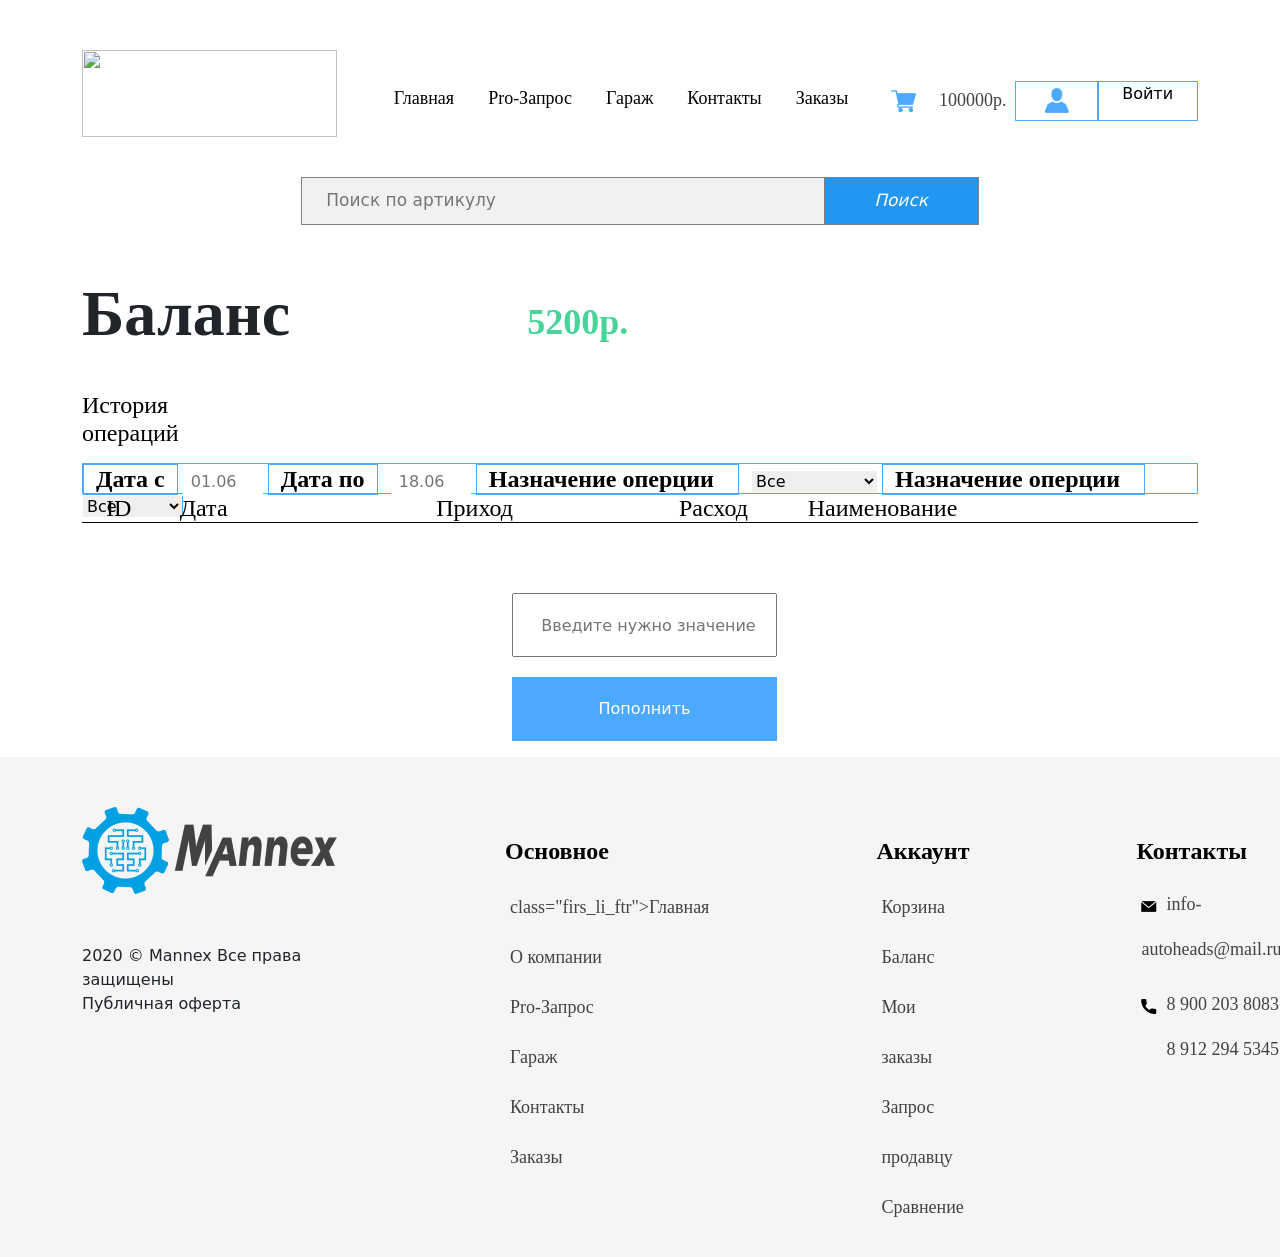
==== html/balance.html @ ed773b3f "mannex" ====
<!DOCTYPE html>
<html lang="en">
<head>
    <meta charset="UTF-8">
    <meta http-equiv="X-UA-Compatible" content="IE=edge">
    <meta name="viewport" content="width=device-width, initial-scale=1.0">
    <link href="https://cdn.jsdelivr.net/npm/bootstrap@5.2.2/dist/css/bootstrap.min.css" rel="stylesheet" integrity="sha384-Zenh87qX5JnK2Jl0vWa8Ck2rdkQ2Bzep5IDxbcnCeuOxjzrPF/et3URy9Bv1WTRi" crossorigin="anonymous">
    <link href="https://fonts.googleapis.com/icon?family=Material+Icons" rel="stylesheet">
    <link rel="stylesheet" href="../Css/homepage.css">
    <title>Mannex</title>
</head>
<body>
    <header class="head_menu">
        <section class="container">
            <div class="menu">
                <div class="logo">
                    <img src="./img/Лого.png" alt="">
                </div>
                <div class="items">
                    <ul>
                        <a class="item_menu" href="../html/index.html"><li>Главная</li></a>
                        <a class="item_menu" href=""><li>Pro-Запрос</li></a>
                        <a class="item_menu" href="../html/garage.button.html"><li>Гараж</li></a>
                        <a class="item_menu" href="../html/contact.html"> <li>Контакты </li></a>
                        <a class="item_menu" href="../html/empaty_basket.html"><li>Заказы</li></a>                     
                    </ul>
                </div>
                <div class="buy_btn">
                    <div class="mny">
                   <a class="magazin" href=""><img class="user_img2" src="../img/Корзина.png" alt=""></a> 
                   <a href="../html/balance.html" class="balance"><span class="monney">100000p.</span></a> 
                </div>
                    <span>&ensp;</span>
                    <div class="sing_user">
                      <a class="user" href="../html/myinfo.html"><img class="user_img" src="../img/user 1.png" alt=""></a>
                      <a class="sing" href=""><p>Войти</p></a>
                    </div>
                </div>
            </div>
            <div class="search_input">
               <form class="example" action="/action_page.php">
                   <input type="text" placeholder="&ensp; Поиск по артикулу" name="search">
                   <button type="submit"><i>Поиск</i></button>
               </form>
            </div>
        </section> 
    </header> 
    <div class="margin_head">
    <main class="container">
        <div class="head_main_balance">
            <h1 class="head_h1">Баланс</h1>
            <p class="head_p_balance"><span>5200р.</span></p>
        </div>
        <p class="history">История операций</p>
        <div class="main_p_balance">
            <label class="balance_item_bold" for="membership">&ensp;Дата с&ensp;</label>

            <input class="balance-item_input" type="text" placeholder="&ensp;01.06 " name="type">
            <label class="balance_item_bold" for="membership">&ensp;Дата по&ensp;</label>&ensp;
            <input class="balance-item_input" type="text" placeholder="&ensp;18.06 " name="type">
            <label class="balance_item_bold" for="membership">&ensp;Назначение оперции&ensp;&ensp;</label>&ensp;
            <select class="balance_item"  name="membership" id="balance_select">
                <option class="balance_item" value="" selected>Все</option> </select>
                <label class="balance_item_bold" for="membership">&ensp;Назначение оперции&ensp;&ensp;</label>&ensp;
                <select class="balance_item_smoll" name="membership" id="balance_select">
                    <option class="balance_item_smoll" value="" selected>Все</option> </select>
        </div>
        <div class="tabel">
            <table>
            <tr class="balance_tr">
                <th class="balance_th_bold one_t">&ensp;&ensp;ID</th>
                <th class="balance_th two_t">&ensp;Дата</th>
                <th class="balance_th_bold three_t"></th>
                <th class="balance_th four_t"></th>
                <th class="balance_th_bold five_t">&ensp;Приход</th>
                <th class="balance_th six_t">&ensp;Расход</th>
                <th class="balance_th_bold seven_t">&ensp;Наименование</th>
                <th class="balance_th eight_t"></th> 
                <th class="balance_th_smoll"></th>
                <th class="last_empty"></th>
            </tr></table>
        </div>
    </main></div>
    <div class="main_p_info">
        <input class="balance-plus " type="text" placeholder="&ensp;Введите нужно значение" name="type">
        <p><a class="balance_btn" href="../html/change_info.html">Пополнить</a></p>
        </div>
    <footer>
        <section class="container ftr_container">
            <div class="spec">
            <div class="one_main">
                <img src="../img/Лого.png" alt="" class="logo_footer">
                <p class="logo_p">2020 © Mannex Все права защищены <br>
                                  
                    Публичная оферта</p>
            </div>
            <div class="footer_first_nav">
                <p class="first_menu_p">Основное</p>
                <ul>
                    <a class="first_a_ftr" href="../html/index.html"><li>class="firs_li_ftr">Главная</li></a>
                    <a class="first_a_ftr"  href=""><li class="firs_li_ftr">О компании</li></a>
                    <a class="first_a_ftr"  href=""><li class="firs_li_ftr">Pro-Запрос</li></a>
                    <a class="first_a_ftr"  href="../html/garage.button.html"><li class="firs_li_ftr">Гараж</li></a>
                    <a class="first_a_ftr"  href="../html/contact.html"><li class="firs_li_ftr">Контакты</li></a>   
                    <a class="first_a_ftr"  href="../html/empaty_basket.html"><li class="firs_li_ftr">Заказы</li></a>        
                </ul>
            </div>
            <div class="footer_first_nav">
                <p class="first_menu_p">Аккаунт</p>
                <ul>
                    <a class="first_a_ftr" href="../html/empaty_basket.html"><li class="firs_li_ftr">Корзина</li></a>
                    <a class="first_a_ftr"  href="../html/balance.html"><li class="firs_li_ftr">Баланс</li></a>
                    <a class="first_a_ftr"  href="../html/empaty_basket.html"><li class="firs_li_ftr">Мои заказы</li></a>
                    <a class="first_a_ftr"  href=""><li class="firs_li_ftr">Запрос продавцу </li></a> 
                    <a class="first_a_ftr"  href=""><li class="firs_li_ftr">Сравнение</li></a>        
                </ul>
            </div>
            <div class="contact">
                <p class="contact_p">Контакты</p>
                <div class="ooo">
               <a href="mail_a" class="mail_a"> <img class="mail" src="../img/mail 1.png" alt="">&ensp;info-autoheads@mail.ru</a>
                <a href="" class="phone_a"><img src="../img/Vector (1).png" alt="" class="phone">&ensp;8 900 203 8083<br><span class="sec">8 912 294 5345</span></a> 
                   
          </div> </div> </div>
        </section>
    </footer>
    <script>
        let sing=document.querySelector('.sing');
        sing.innerText=JSON.parse(localStorage.getItem('user')) ? JSON.parse(localStorage.getItem('user')).firstName :  'Войти'
  </script>
</body>
</html>
---- Css/homepage.css ----
* {
  margin: 0;
  padding: 0;
}

.head_menu {
  margin-top: 50px;
  display: flex;
  justify-content: space-between;
  align-items: center;
}

.menu {
  display: flex;
  justify-content: space-between;
  flex-direction: row;
}

.logo img {
  width: 255px;
  height: 87px;
}

.monney {
  font-family: Gilroy;
  font-size: 18px;
  font-weight: 400;
  line-height: 21px;
  letter-spacing: 0em;
  text-align: left;
}

.items ul {
  display: flex;
  flex-direction: row;
  font-family: Gilroy;
  font-size: 18px;
  font-weight: 400;
  letter-spacing: 0em;
  text-align: left;
  list-style: none;
  margin-top: 25px;
}

.item_menu {
  text-decoration: none;
  color: #000;
  padding: 9.5px 17px;
}

.item_menu:hover {
  text-decoration: none;
  color: #fff;
  background: #4ba9ff;
  padding: 9.5px 17px;
}

.sing_user {
  width: 183.4px;
  height: 40px;
  display: flex;
  flex-direction: row;
}

.buy_btn {
  display: flex;
  flex-direction: row;
  justify-content: center;
  align-items: center;
  text-align: center;
  margin-top: 15px;
}

.user_img {
  width: 25px;
  height: 25px;
  margin-top: 6px;
}

.user {
  width: 83px;
  height: 23px;
  border: 1px solid #4ba9ff;
  background-color: none;
  cursor: pointer;
  padding-bottom: 38px;
}

.magazin {
  border: 1px solid #fff;
  margin-top: 8px;
  padding: 10px 17px;
}

.magazin:hover {
  border: 1px solid #fff;
  margin-top: 8px;
  background-color: lightgray;
  padding: 10px 17px;
}

.user:hover {
  border: 1px solid #4ba9ff;
  background-color: lightgray;
  cursor: pointer;
  padding-bottom: 38px;
}

.sing {
  text-align: center;
  align-items: center;
  color: #000;
  text-decoration: none;
  border: 1px solid #4ba9ff;
  padding-bottom: 38px;
  height: 40px;
  width: 100px;
}

.sing:hover {
  text-decoration: none;
  color: #fff;
  background-color: #4ba9ff;
  border: 1px solid #4ba9ff;
  padding-bottom: 38px;
}

.sing p {
  margin-top: 6px;
}

.search_input {
  display: flex;
  justify-content: center;
  align-items: center;
  margin-top: 40px;
}

form.example input[type="text"] {
  padding: 10px;
  font-size: 17px;
  border: 1px solid grey;
  float: left;
  width: 523.19px;
  background: #f1f1f1;
}

form.example button {
  float: left;
  width: 153.93px;
  padding: 10px;
  background: #2196f3;
  color: white;
  font-size: 17px;
  border: 1px solid grey;
  border-left: none;
  cursor: pointer;
}

form.example button:hover {
  background: #0b7dda;
}

form.example::after {
  content: "";
  clear: both;
  display: table;
}

.element {
  position: absolute;
  width: 187.52px;
  height: 187.52px;
  left: -25px;
  top: 100px;
  object-fit: cover;
}

.first_main {
  display: flex;
  justify-content: space-between;
  flex-direction: row;
  margin-top: 20px;
}

.slider {
  width: 595.5px;
}

.slide-buttons {
  display: flex;
  gap: 10px;
  align-items: center;
  
}

.count-of-slider{
  margin-left: 50%;
}

.prevslide {
  width: 50px;
  height: 50px;
  background-color: white;
  color: black;
  border: 2px solid #555555;
}

.prevslide:hover {
  width: 50px;
  height: 50px;
  background-color: #4ba9ff;
  color: white;
}

.nextslide {
  width: 50px;
  height: 50px;
  background-color: white;
  color: black;
  border: 2px solid #555555;
}

.nextslide:hover {
  width: 50px;
  height: 50px;
  background-color: #4ba9ff;
  color: white;
}

.activ_item {
  font-family: "Montserrat";
  font-style: normal;
  font-weight: 600;
  font-size: 64px;
  line-height: 78px;
  color: #4ba9ff;
}

.slider_items_length {
  font-family: "Montserrat";
  font-size: 48px;
  font-weight: 400;
  line-height: 59px;
}

.first_main h1 {
  font-family: "Gilroy";
  font-size: 60px;
  font-weight: 900;
  line-height: 97px;
  margin-top: 80px;
}

.h80px {
  font-size: 70px;
  font-weight: 700;
}

.blue_word {
  color: #4ba9ff;
}

.catalogue_item_1 {
  display: flex;
  flex-direction: row;
  margin-top: 200px;
}

.catalogue_item_1 a {
  text-decoration: none;
}

.catalogue_item_1_a {
  text-align: center;
  background: linear-gradient(180deg, #ff5454 0%, #cd4848 100%);
  box-shadow: 0px 20px 50px rgba(255, 129, 129, 0.3);
  width: 420px;
  height: 100px;
  cursor: pointer;
}

.catalogue_item_1_a:hover {
  text-align: center;
  background: green;
  box-shadow: 0px 20px 50px rgba(255, 129, 129, 0.3);
  width: 420px;
  height: 100px;
  cursor: pointer;
}

.catalogue_item_1_a p {
  font-family: "Gilroy";
  font-style: normal;
  font-weight: 700;
  font-size: 24px;
  line-height: 29px;
  color: #fff;
  margin-top: 35px;
}

.catalogue_item_1_a_2 {
  color: #000;
  font-family: "Montserrat";
  font-style: normal;
  font-weight: 300;
  font-size: 24px;
  line-height: 29px;
  margin-left: 30px;
}

.catalogue_item_1_a_2 p {
  margin-top: 40px;
}

.catalogue_item_1_a_2:hover {
  color: green;
}

.catalogue_2 {
  display: flex;
  flex-direction: row;
  gap: 15px;
  margin-top: 72.36px;
}

.catalogue_item_2 {
  width: 470px;
  height: 120.64px;
  background: #4ba9ff;
  text-decoration: none;
  box-shadow: 0px -10px 20px rgba(75, 169, 255, 0.35);
}

.catalogue_item_2 p {
  font-family: "Montserrat";
  font-style: normal;
  font-weight: 600;
  font-size: 30px;
  line-height: 37px;
  color: #ffffff;
  display: flex;
  justify-content: center;
  text-align: center;
  margin-top: 40px;
}

.catalogue_item_2:hover {
  width: 470px;
  height: 120.64px;
  background: green;
  color: #fff;
  text-decoration: none;
  box-shadow: 0px -10px 20px rgba(75, 169, 255, 0.35);
}

.catalogue_item {
  flex-direction: column;
}

.info_1_h1 {
  font-family: "Gilroy";
  font-style: normal;
  font-weight: 700;
  font-size: 64px;
  line-height: 77px;
  color: #434242;
}

.hidden_text h1 {
  position: absolute;
  width: 1151.2px;
  height: 241.89px;
  left: 110px;
  top: 1150px;
  font-family: "Gilroy";
  font-style: normal;
  font-weight: 700;
  font-size: 190px;
  line-height: 242px;
  cursor: default;
  color: rgba(67, 66, 66, 0.1);
}

.info_1 {
  margin-top: 120px;
  margin-left: 110px;
}

.info_1_p {
  margin-top: 30px;
  width: 800px;
  height: 377.83px;
  font-family: "Gilroy";
  font-style: normal;
  font-weight: 500;
  font-size: 18px;
  line-height: 28px;
  flex-direction: column;
}

.photo_info_1 img {
  width: 756.72px;
  height: 493.25px;
  margin-top: 25px;
}

.just {
  display: flex;
  flex-direction: row;
}

.read_more {
  box-sizing: border-box;
  position: absolute;
  width: 470px;
  height: 99.96px;
  left: 105px;
  top: 1750px;
  border: 1px solid rgba(0, 0, 0, 0.3);
}

.read_more_a {
  width: 470px;
  height: 99.96px;
  text-decoration: none;
  color: #000;
  display: flex;
  justify-content: center;
  align-items: center;
  text-align: center;
  padding-top: 10px;
}

.read_more_a:hover {
  width: 470px;
  height: 99.96px;
  text-decoration: none;
  color: #fff;
  background-color: green;
  display: flex;
  justify-content: center;
  align-items: center;
  text-align: center;
  padding-top: 10px;
}

.hidden_text_two h1 {
  position: absolute;
  width: 1151.2px;
  height: 242px;
  left: 110px;
  top: 1818px;
  font-family: "Gilroy";
  font-style: normal;
  font-weight: 700;
  font-size: 200px;
  line-height: 242px;
  margin-top: 50px;
  cursor: default;
  color: rgba(67, 66, 66, 0.1);
}

.info_2_h1 {
  font-family: "Gilroy";
  font-style: normal;
  font-weight: 700;
  font-size: 64px;
  line-height: 77px;
  color: #434242;
  margin-top: 120px;
}

.menu.item_two {
  font-family: "Gilroy";
  display: flex;
  flex-direction: row;
  font-style: normal;
  font-weight: 400;
  font-size: 18px;
  line-height: 21px;
  color: #ffffff;
}

.item_two {
  display: flex;
  justify-content: center;
  flex-direction: row;
  font-family: Gilroy;
  font-size: 18px;
  font-weight: 400;
  letter-spacing: 0em;
  list-style: none;
  margin-top: 25px;
}

.item_two_a {
  display: flex;
  flex-direction: row;
  list-style: none;
  text-decoration: none;
  color: #000;
  padding: 9.5px 17px;
}

.item_two_a:hover {
  text-decoration: none;
  color: #fff;
  background: #4ba9ff;
  padding: 9.5px 17px;
}

.grid_container {
  display: grid;
  grid-template-columns: repeat(auto-fill, minmax(200px, 325px));
  gap: 20px;
  margin-top: 50px;
}

.items_grid {
  display: flex;
  flex-direction: column;
  justify-content: center;
  background: #ffffff;
  border: 1px solid #a6a6a6;
  margin-left: 20px;
}

.grid_menu {
  margin-bottom: -70px;
  height: 600px;
  width: 345px;
  border: none;
  background: #ffffff;
  box-shadow: 0px 10px 25px rgba(119, 119, 119, 0.2);
}

.grid_left {
  margin-left: 365px;
}

.grid_img {
  align-self: center;
  width: 80%;
  height: auto;
}

.grid_h3 {
  font-family: "Gilroy";
  font-style: normal;
  font-weight: 700;
  font-size: 36px;
  line-height: 44px;
  margin-left: 20px;
  color: #000000;
}

.grid_p {
  font-family: "Gilroy";
  font-style: normal;
  font-weight: 400;
  font-size: 18px;
  line-height: 21px;
  margin-left: 20px;
  color: #000000;
}

.item_info {
  display: flex;
  flex-direction: row;
  object-fit: cover;
  justify-content: space-around;
  margin-top: 50px;
}

.price {
  height: 25px;
  width: 80px;
  color: #fff;
  text-align: center;
  background: #4ba9ff;
}

.teller {
  height: 25px;
  width: 80px;
  left: 150.41650390625px;
  top: 420.511962890625px;
  border-radius: 0px;
}

.buy {
  height: 25.57832145690918px;
  width: 24.16673469543457px;
  left: 0px;
  top: 1.513671875px;
  border-radius: 0px;
}

.first_choose_p {
  font-family: "Gilroy";
  font-style: normal;
  font-weight: 600;
  font-size: 24px;
  line-height: 29px;
  color: #434242;
  margin-top: 20px;
}

.first_choose_li {
  width: 265.31px;
  height: 50px;
  background: #ffffff;
  list-style: none;
  text-decoration: none;
  border: 1px solid rgba(67, 66, 66, 0.2);
}

.first_choose {
  font-family: "Gilroy";
  font-style: normal;
  font-weight: 400;
  font-size: 18px;
  line-height: 21px;
  color: #434242;
  text-decoration: none;
}

.first_choose:hover {
  font-family: "Gilroy";
  font-style: normal;
  font-weight: 400;
  font-size: 18px;
  line-height: 21px;
  text-decoration: none;
  color: #434242;
}

.btn_choose {
  justify-content: center;
  text-align: center;
  align-items: center;
  width: 265px;
  height: 63.83px;
  left: 280px;
  top: 2666.54px;
  margin: 40px 32px;
  background: #4ba9ff;
  padding-top: 20px;
}

.btn_choose_a {
  font-family: "Gilroy";
  font-style: normal;
  font-weight: 700;
  font-size: 20px;
  line-height: 24px;
  text-decoration: none;
  color: #ffffff;
}

.btn_choose_a:hover {
  font-family: "Gilroy";
  font-style: normal;
  font-weight: 700;
  font-size: 20px;
  line-height: 24px;
  text-decoration: none;
  color: #000;
}

#membership {
  margin-left: 30px;
  width: 265.31px;
  height: 50px;
  border: 1px solid rgba(67, 66, 66, 0.2);
  appearance: none;
  background: transparent;
  background: url(../img/Vector.png);
  background-position-x: 80%;
  background-position-y: 20px;
  background-repeat: no-repeat;
  background-size: 20px;
  padding-left: 30px;
}

.name {
  margin: 20px 30px;
  font-family: "Gilroy";
  font-style: normal;
  font-weight: 600;
  font-size: 24px;
  line-height: 29px;
  color: #434242;
}

footer {
  height: 500px;
  background: #f5f5f5;
}

.ftr_container {
  display: flex;
  flex-direction: row;
}

.ooo {
  display: flex;
  flex-direction: column;
  justify-content: center;
  gap: 10px;
}

.spec {
  display: flex;
  flex-direction: row;
  justify-content: space-between;
  margin-top: 50px;
  gap: 140px;
}

.first_menu_p {
  font-family: "Gilroy";
  font-style: normal;
  font-weight: 600;
  font-size: 24px;
  line-height: 29px;
  color: #000000;
  margin-top: 30px;
  margin-left: 27px;
}

.first_a_ftr {
  display: flex;
  list-style: none;
  text-decoration: none;
  font-family: "Gilroy";
  font-style: normal;
  line-height: 50px;
  font-weight: 400;
  font-size: 18px;
  color: #434242;
}

.contact_p {
  font-family: "Gilroy";
  font-style: normal;
  font-weight: 600;
  font-size: 24px;
  line-height: 29px;
  color: #000000;
  margin-top: 30px;
  margin-left: 27px;
}

.phone_a {
  text-decoration: none;
  font-family: "Gilroy";
  font-style: normal;
  font-weight: 400;
  font-size: 18px;
  line-height: 21px;
  text-decoration: none;
  list-style: none;
  line-height: 45px;
  margin-left: 32px;
  color: #434242;
}

.phone_a:hover {
  font-family: "Gilroy";
  font-style: normal;
  font-weight: 400;
  font-size: 18px;
  line-height: 21px;
  text-decoration: none;
  list-style: none;
  line-height: 45px;
  color: #2196f3;
}

.mail_a {
  font-family: "Gilroy";
  font-style: normal;
  font-weight: 400;
  font-size: 18px;
  line-height: 21px;
  text-decoration: none;
  list-style: none;
  line-height: 45px;
  margin-left: 32px;
  color: #434242;
}

.mail_a:hover {
  font-family: "Gilroy";
  font-style: normal;
  font-weight: 400;
  font-size: 18px;
  line-height: 21px;
  text-decoration: none;
  list-style: none;
  line-height: 45px;
  color: #2196f3;
}

.logo_p {
  margin-top: 50px;
}

.sec {
  margin-left: 25px;
}

/*  Контакты */

.margin_head {
  margin: 50px 0;
}

.head_h1 {
  font-family: Gilroy;
  font-size: 64px;
  font-weight: 700;
  line-height: 77px;
  letter-spacing: 0em;
  text-align: left;
}

.main_p {
  display: contents;
  justify-content: center;
  align-items: center;
  font-family: Gilroy;
  font-size: 24px;
  font-weight: 500;
  line-height: 28px;
  text-align: left;
}

.tel_contact {
  font-family: Gilroy;
  font-size: 18px;
  font-weight: 400;
  line-height: 21px;
  letter-spacing: 0em;
  text-align: left;
  text-decoration: none;
  color: #000;
}

.tel_contact:hover {
  font-family: Gilroy;
  font-size: 18px;
  font-weight: 400;
  line-height: 21px;
  letter-spacing: 0em;
  text-align: left;
  text-decoration: none;
  color: #4ba9ff;
}

.main_p p {
  margin: 100px 0px 100px 350px;
}
/* end of Контакты*/

/* Гараж */

.head_h1_garage_1 {
  font-family: "Gilroy";
  font-style: normal;
  font-weight: 700;
  font-size: 64px;
  line-height: 77px;
  color: #434242;
  padding-bottom: 100px;
}

.build_car {
  text-decoration: none;
  padding: 35.5px 72px;
  background: linear-gradient(180deg, #ff5454 0%, #cd4848 100%);
  box-shadow: 0px 20px 50px rgba(255, 129, 129, 0.3);
  color: #fff;
  margin-left: 100px;
}

.build_car:hover {
  padding: 35.5px 72px;
  background: green;
  color: #fff;
}

.lambo_icon {
  position: absolute;
  width: 195.6px;
  height: 115px;
  left: 455px;
  top: 523.27px;
}

.lambo {
  margin-bottom: 200px;
}

.head_h1_garage_ {
  font-family: "Gilroy";
  font-style: normal;
  font-weight: 700;
  font-size: 64px;
  line-height: 77px;
  color: #434242;
  padding-bottom: 50px;
}

.head_p_garage {
  font-family: "Gilroy";
  font-style: normal;
  font-weight: 500;
  font-size: 24px;
  line-height: 28px;
  color: #000000;
}

.input_garage {
  gap: 30px;
  box-sizing: border-box;
  width: 429px;
  height: 100px;
  border: 1px solid rgba(67, 66, 66, 0.5);
}

.two_select {
  margin-left: 237px;
  padding-bottom: 20px;
}

.input_garage_lang {
  box-sizing: border-box;
  width: 1295px;
  height: 100px;
  border: 1px solid rgba(67, 66, 66, 0.5);
}

.garage_table {
  padding-bottom: 20px;
}

#mark {
  width: 429px;
  height: 100px;
  border: 1px solid rgba(67, 66, 66, 0.5);
  appearance: none;
  background: transparent;
  background: url(../img/Vector.png);
  background-position-x: 90%;
  background-position-y: 45px;
  background-repeat: no-repeat;
  background-size: 20px;
  padding-left: 30px;
}

.btn_photo {
  display: flex;
  align-items: center;
  text-align: center;
  margin: 50px 490px;
}

.btn_photo_ {
  display: flex;
  text-align: center;
  align-items: center;
  text-decoration: none;
  width: 300px;
  height: 50px;
  background: #a6a6a6;
  color: #fff;
  padding-left: 20px;
}

.btn_photo_:hover {
  display: flex;
  text-align: center;
  align-items: center;
  text-decoration: none;
  width: 300px;
  height: 50px;
  background: green;
  color: #fff;
  padding-left: 20px;
}

.pic {
  margin-top: -15px;
  margin-left: -50px;
  padding: 10px;
  color: #000;
}

.add_btn {
  width: 265px;
  height: 63.83px;
  margin: 50px 520px;
  padding: 20.5px 86.5px;
  text-decoration: none;
  background: #4ba9ff;
  color: #fff;
}

.add_btn:hover {
  width: 265px;
  height: 63.83px;
  padding: 20.5px 86.5px;
  text-decoration: none;
  background: green;
  color: #fff;
}

.submit {
  width: 265px;
  height: 63.83px;
  margin: 5% 34%;
  padding: 20.5px;
  text-decoration: none;
  background: #4ba9ff;
  color: #fff;
  border: none;
}

.submit:hover {
  width: 265px;
  height: 63.83px;
  text-align: center;
  padding: 20.5px;
  text-decoration: none;
  background: green;
  color: #fff;
  border: none;
}

.worning {
  width: 500px;
  margin: 50px 400px;
  text-align: center;
}

.worning_p {
  font-family: "Gilroy";
  font-style: normal;
  font-weight: 400;
  font-size: 15px;
  line-height: 17px;
  color: #000000;
}

.worning_p_2 {
  font-family: "Gilroy";
  font-style: normal;
  text-align: center;
  font-weight: 400;
  font-size: 15px;
  line-height: 17px;
  color: #000000;
}

.red {
  color: #ff8181;
}

.items-garage-img {
  display: flex;
  align-items: center;
  justify-content: center;
}

h3 {
  display: flex;
  justify-content: flex-start;
  text-align: start;
  font-family: "Gilroy";
  font-style: normal;
  font-weight: 700;
  font-size: 36px;
  color: #000000;
}

.items-garage-p {
  display: flex;
  align-items: center;
  justify-content: center;
  font-family: "Gilroy";
  font-style: normal;
  font-weight: 400;
  font-size: 18px;
  color: #000000;
}

.grid-container-garage {
  height: 700px;
  display: grid;
  grid-template-columns: repeat(4, 325px);
  grid-row: repeat(2, 520px);
  gap: 10px;
  justify-content: space-evenly;
}

.items-garage {
  display: grid;
  justify-content: center;
  border: 1px solid #a6a6a6;
  background-color: white;
}

.lambo_icon-2 {
  position: absolute;
  width: 195.6px;
  height: 115px;
  left: 455px;
  top: 1230.27px;
}

.lambo-2 {
  margin-bottom: 200px;
}

.btn_info_a {
  width: 265px;
  height: 64px;
  padding: 25px 64px;
  color: #fff;
  text-decoration: none;
  background: #4ba9ff;
}

.btn_info_a:hover {
  width: 265px;
  height: 64px;
  padding: 25px 64px;
  color: #fff;
  text-decoration: none;
  background: green;
}

.sad_icon {
  font-family: "Gilroy";
  font-style: normal;
  font-weight: 400;
  font-size: 24px;
  line-height: 28px;
  text-align: center;
  color: rgba(75, 169, 255, 0.5);
}

.sad_img {
  padding-bottom: 50px;
}

.main_p_info {
  margin-top: 70px;
}

.info_ {
  width: 675px;
  display: flex;
  flex-direction: row;
  justify-content: space-between;
  gap: 30px;
  align-items: center;
  margin-left: 20%;
}

.info_p_1 {
  font-family: "Gilroy";
  font-style: normal;
  font-weight: 600;
  font-size: 24px;
  line-height: 29px;
  color: #000000;
}

.info_p_ {
  font-family: "Gilroy";
  font-style: normal;
  font-weight: 600;
  font-size: 24px;
  line-height: 29px;
  color: #000000;
}

.info_btn {
  display: flex;
  justify-content: center;
  align-items: center;
  text-align: center;
  width: 265px;
  height: 64px;
  padding: 25px 64px;
  margin: 10% 40%;
  color: #fff;
  text-decoration: none;
  background: #4ba9ff;
}

.info_btn:hover {
  width: 265px;
  height: 64px;
  padding: 25px 64px;
  color: #fff;
  text-decoration: none;
  background: green;
}

.main_p_info_change {
  width: 872px;
  height: 64px;
  margin: 10% 20%;
}

.info_input_changes {
  width: 265px;
  height: 63.83px;
  margin: 9px;
}

.info_btn_change {
  display: flex;
  justify-content: center;
  align-items: center;
  text-align: center;
  width: 265px;
  height: 64px;
  margin-left: 34%;
  margin-top: 20px;
  padding: 25px 64px;
  color: #fff;
  text-decoration: none;
  background: #4ba9ff;
}

.info_btn_change:hover {
  width: 265px;
  height: 64px;
  padding: 25px 64px;
  color: #fff;
  text-decoration: none;
  background: green;
}

.worning_change {
  display: flex;
  justify-content: center;
  align-items: center;
  text-align: center;
  margin-left: 120px;
  margin-top: 20px;
}

.p-sing {
  font-family: Gilroy;
  font-size: 18px;
  font-weight: 400;
  line-height: 21px;
  letter-spacing: 0em;
  text-align: left;
}

.main_p_info_change_sing {
  display: flex;
  flex-direction: column;
  justify-content: center;
  align-items: center;
  text-align: center;
}

.info_input_sing {
  display: flex;
  justify-content: center;
  align-items: center;
  flex-direction: column;
}

.info_input_changes_sing {
  width: 265px;
  height: 63.83px;
  border: 1px solid rgba(67, 66, 66, 0.5);
  margin-left: 85px;
}

.main_p_info_change_sing {
  display: flex;
}

.info_btn_change_sing {
  display: flex;
  justify-content: center;
  align-items: center;
  text-align: center;
  width: 265px;
  height: 64px;
  padding: 25px 64px;
  margin-left: 85px;
  color: #fff;
  text-decoration: none;
  background: #4ba9ff;
}

.info_btn_change_sing:hover {
  width: 265px;
  height: 64px;
  padding: 25px 64px;
  color: #fff;
  text-decoration: none;
  background: green;
}

.worning_change_sing {
  font-family: Gilroy;
  font-size: 15px;
  font-weight: 400;
  line-height: 17px;
  letter-spacing: 0em;
  text-align: center;
  margin-left: 75px;
  padding-bottom: 50px;
}

.span_green_a {
  text-decoration: none;
  color: #48d339;
}

.span_green_a:hover {
  text-decoration: none;
  color: #4ba9ff;
}

.balance {
  text-decoration: none;
  color: #434242;
}

.balance:hover {
  text-decoration: none;
  color: #4ba9ff;
}

.head_main_balance {
  width: 546.24px;
  height: 76.97px;
  display: flex;
  flex-direction: row;
  justify-content: space-between;
}

.head_p_balance {
  font-family: "Gilroy";
  font-style: normal;
  font-weight: 700;
  font-size: 36px;
  line-height: 44px;
  color: #48d399;
  margin-top: 25px;
}

.history {
  width: 100px;
  width: 50px;
  font-family: "Gilroy";
  font-style: normal;
  font-weight: 500;
  font-size: 24px;
  line-height: 28px;
  margin-top: 40px;
  color: #000000;
}

.main_p_balance {
  height: 31px;
  box-sizing: border-box;
  border: 1px solid #4ba9ff;
}

.balance_item_bold {
  font-family: Gilroy;
  font-style: normal;
  font-weight: 600;
  font-size: 24px;
  line-height: 29px;
  color: #000000;
  border: 1px solid #4ba9ff;
}

.balance-item_input {
  border: none;
  width: 80px;
}

.balance_item {
  width: 125px;
  border: none;
}

.balance_item_smoll {
  width: 100px;
  border: none;
  border-right: 1px solid #4ba9ff;
}

.balance_th_bold {
  font-family: "Gilroy";
  font-style: normal;
  font-weight: 500;
  font-size: 24px;
  line-height: 28px;
  width: 103px;
  border: 1px solid red;
  color: #000000;
}

.balance_th {
  font-family: "Gilroy";
  font-style: normal;
  font-weight: 500;
  font-size: 24px;
  line-height: 28px;

  color: #000000;
  border: none;
  width: 80px;
}

.balance_item_smoll {
  width: 100px;
  border: none;
  border-right: 1px solid #4ba9ff;
}

.balance_tr {
  box-sizing: border-box;
  border: none;
  border-bottom: 1px solid black;
}

.balance_th_smoll {
  border: none;
  border-right: 1px solid red;
  border: none;
  border-bottom: 1px solid black;
}

.order {
  display: flex;
  flex-direction: column;
  border: none;
  border-bottom: 1px solid black;
}

.one_t {
  width: 100px;
  border: none;
  border-bottom: 1px solid black;
}

.two_t {
  width: 92px;
  border: none;
  border-bottom: 1px solid black;
}

.three_t {
  width: 117px;
  border: none;
  border-bottom: 1px solid black;
}

.four_t {
  width: 97px;
  border: none;
  border-bottom: 1px solid black;
}

.five_t {
  width: 282px;
  border: none;
  border-bottom: 1px solid black;
}

.six_t {
  width: 143px;
  border: none;
  border-bottom: 1px solid black;
}

.seven_t {
  width: 281px;
  border: none;
  border-bottom: 1px solid black;
}

.eight_t {
  width: 111px;
  border: none;
  border-bottom: 1px solid black;
}
.last_empty {
  border: none;
  border-bottom: 1px solid black;
  width: 70px;
}

.up_btn_order,
.down_btn_order {
  border: none;
  background: #fff;
}

.balance-plus {
  display: flex;
  justify-content: center;
  align-items: center;
  text-align: center;
  margin-left: 40%;
  margin-bottom: 20px;
  width: 265px;
  height: 64px;
}

.balance_btn {
  display: flex;
  justify-content: center;
  align-items: center;
  text-align: center;
  width: 265px;
  height: 64px;
  margin-left: 40%;
  padding: 25px 64px;
  color: #fff;
  text-decoration: none;
  background: #4ba9ff;
}

.balance_btn:hover {
  width: 265px;
  height: 64px;
  padding: 25px 64px;
  color: #fff;
  text-decoration: none;
  background: green;
}

.order-tr {
  width: 1300px;
  display: flex;
  flex-direction: row;
  box-sizing: border-box;
  border: 1px solid black;
  height: 100px;
  gap: 20px;
}

.xxx {
  display: flex;
  flex-direction: column;
  justify-content: space-around;
  text-align: center;
  align-items: center;
}

.xxxx {
  display: flex;
  flex-direction: column;
  text-align: center;
  align-items: center;
  margin-top: 15px;
}

.www {
  padding-left: 20px;
}

.m {
  margin-top: 14px;
}

.emp {
  width: 45px;
}

.order-input {
  width: 99.86px;
  height: 30px;
  background: #ffffff;
  border: 1px solid #434242;
  background-image: url(./img/loop.png);
  background-repeat: no-repeat;
  background-position-x: 92%;
  background-position-y: 3px;
  background-size: 20px;
}

.order-input-big {
  width: 149.79px;
  height: 30px;
  background: #ffffff;
  border: 1px solid #434242;
  background-image: url(./img/loop.png);
  background-repeat: no-repeat;
  background-position-x: 92%;
  background-position-y: 3px;
  background-size: 20px;
}

.order-label {
  font-weight: 600;
  font-size: 24px;
  line-height: 29px;
  color: #000000;
}

#order-select {
  width: 79.89px;
  height: 30px;
  background: #ffffff;
  border: 1px solid #434242;
  margin-bottom: 10px;
  appearance: none;
  background: transparent;
  background-image: url(../img/Корзина.png);
  background-repeat: no-repeat;
  background-position-x: 92%;
  background-position-y: 7px;
  background-size: 20px;
}

.red-td {
  font-family: "Montserrat";
  font-style: normal;
  font-weight: 400;
  font-size: 15px;
  line-height: 18px;
  text-decoration-line: underline;
  color: #ff5454;
  margin-left: 10px;
}

.black-td {
  font-family: "Montserrat";
  font-style: normal;
  font-weight: 400;
  font-size: 15px;
  line-height: 18px;
  color: #000000;
  margin-left: 70px;
}

.order-tr-a {
  height: 50px;
  display: flex;
  align-items: center;
  text-align: end;
  justify-content: space-a round;
  padding-top: 10px;
  background: #eeeeee;
  border: 1px solid #a6a6a6;
}

.cancel-btn {
  font-family: "Gilroy";
  font-style: normal;
  font-weight: 700;
  font-size: 12px;
  line-height: 15px;
  color: #ffffff;
}

.bbb {
  flex-direction: row;
  display: flex;
  margin-left: 30px;
}

.frm {
  display: flex;
  justify-content: center;
  flex-direction: column;
}

.submit_r {
  width: 265px;
  height: 63.83px;
  margin: 5% 38%;
  padding: 20.5px;
  text-decoration: none;
  background: #4ba9ff;
  color: #fff;
  border: none;
}

.submit_r:hover {
  width: 265px;
  height: 63.83px;
  text-align: center;
  padding: 20.5px;
  text-decoration: none;
  background: green;
  color: #fff;
  border: none;
}

.submit_r_a {
  width: 265px;
  height: 63.83px;
  margin-left: 87px;
  margin-top: 20px;
  padding: 20.5px;
  text-decoration: none;
  background: #4ba9ff;
  color: #fff;
  border: none;
}

.submit_r_a:hover {
  width: 265px;
  height: 63.83px;
  text-align: center;
  padding: 20.5px;
  text-decoration: none;
  background: green;
  color: #fff;
  border: none;
}

.cards-pages-parent {
  width: 74%;
  display: flex;
  flex-direction: column;
  align-items: center;
}

.pagination {
  position: absolute;
  top: 3280px;
  left: 850px;
  padding-bottom: 20px;
}

.pagination span:hover {
  color: white;
  background-color: #4ba9ff;
}
.pagination span {
  font-weight: bolder;
  cursor: pointer;
  padding: 0 20px;
  color: black;
  font-size: 2vw;
}
/* pagination  */
.product-card {
  border: 1px solid #a6a6a6;
  display: flex;
  flex-direction: column;
  align-items: center;
  padding: 30px 0;
}

.product-img {
  width: 80%;
}

.product-img img {
  width: 100%;
  height: auto;
}

.product-name {
  width: 80%;
  text-align: start;
}

.product-name p {
  font-weight: 700;
  font-size: 2vw;
}

.product-text {
  font-size: 1vw;
  line-height: 1.2vw;
  width: 80%;
}

.product-price {
  width: 80%;
  display: flex;
  align-items: center;
  justify-content: space-between;
}

.add-btn-ka {
  border: none;
  background-color: #fff;
}

.product-price p {
  cursor: pointer;
  color: white;
  text-align: center;
  padding: 6.5px 20px;
  background-color: #4ba9ff;
  border: 1px solid #4ba9ff;
  margin-top: 17px;
}

.mention {
  width: auto;
  border: 1px solid rgba(0, 0, 0, 0.2);
  padding: 0 20px;
  display: flex;
  font-weight: 800;
  gap: 10px;
  align-items: center;
}

.plus {
  color: #48d399;
  font-size: 25px;
  cursor: pointer;
}

.minus {
  cursor: pointer;
  color: #ff5454;
  font-size: 25px;
}

.cards {
  width: 100%;
  display: grid;
  grid-template-columns: repeat(3, 325px);
  grid-row: repeat(2, 474px);
  gap: 20px;
  padding-bottom: 140px;
}

.pay_btn {
  width: 470px;
  height: 100px;
  background: linear-gradient(180deg, #ff5454 0%, #cd4848 100%);
  color: #fff;
  box-shadow: 0px 20px 50px rgba(255, 129, 129, 0.3);
  margin-left: 35%;
  margin-bottom: 50px;
}

.pay_btn:hover {
  width: 470px;
  height: 100px;
  background: green;
  color: #fff;
  box-shadow: 0px 20px 50px rgba(255, 129, 129, 0.3);
}

.card_main_div2 .cards{
  display: flex;
  justify-content: center;
}

.card_main_empty_div2 {
  display: flex;
  justify-content: center;
  margin-left: 80px;
}

.card_main_empty_div3 {
  display: flex;
  justify-content: center;
  font-family: "Gilroy";
  font-style: normal;
  font-weight: 400;
  font-size: 24px;
  line-height: 28px;
  text-align: center;
  color: rgba(75, 169, 255, 0.5);
  margin-left: 80px;
}

.katalog {
  color: #fff;
  text-decoration: none;
  margin: 20px 0;
}

.katalog:hover {
  color: #fff;
  text-decoration: none;
}

.korzina {
  font-family: "Gilroy";
  font-style: normal;
  font-weight: 700;
  font-size: 64px;
  line-height: 77px;
  color: #434242;
  padding: 20px 0;
}

.cmd3p {
  display: flex;
  justify-content: center;
  font-family: "Gilroy";
  font-style: normal;
  font-weight: 700;
  font-size: 24px;
  line-height: 29px;
  color: #000000;
  margin-left: 80px;
}
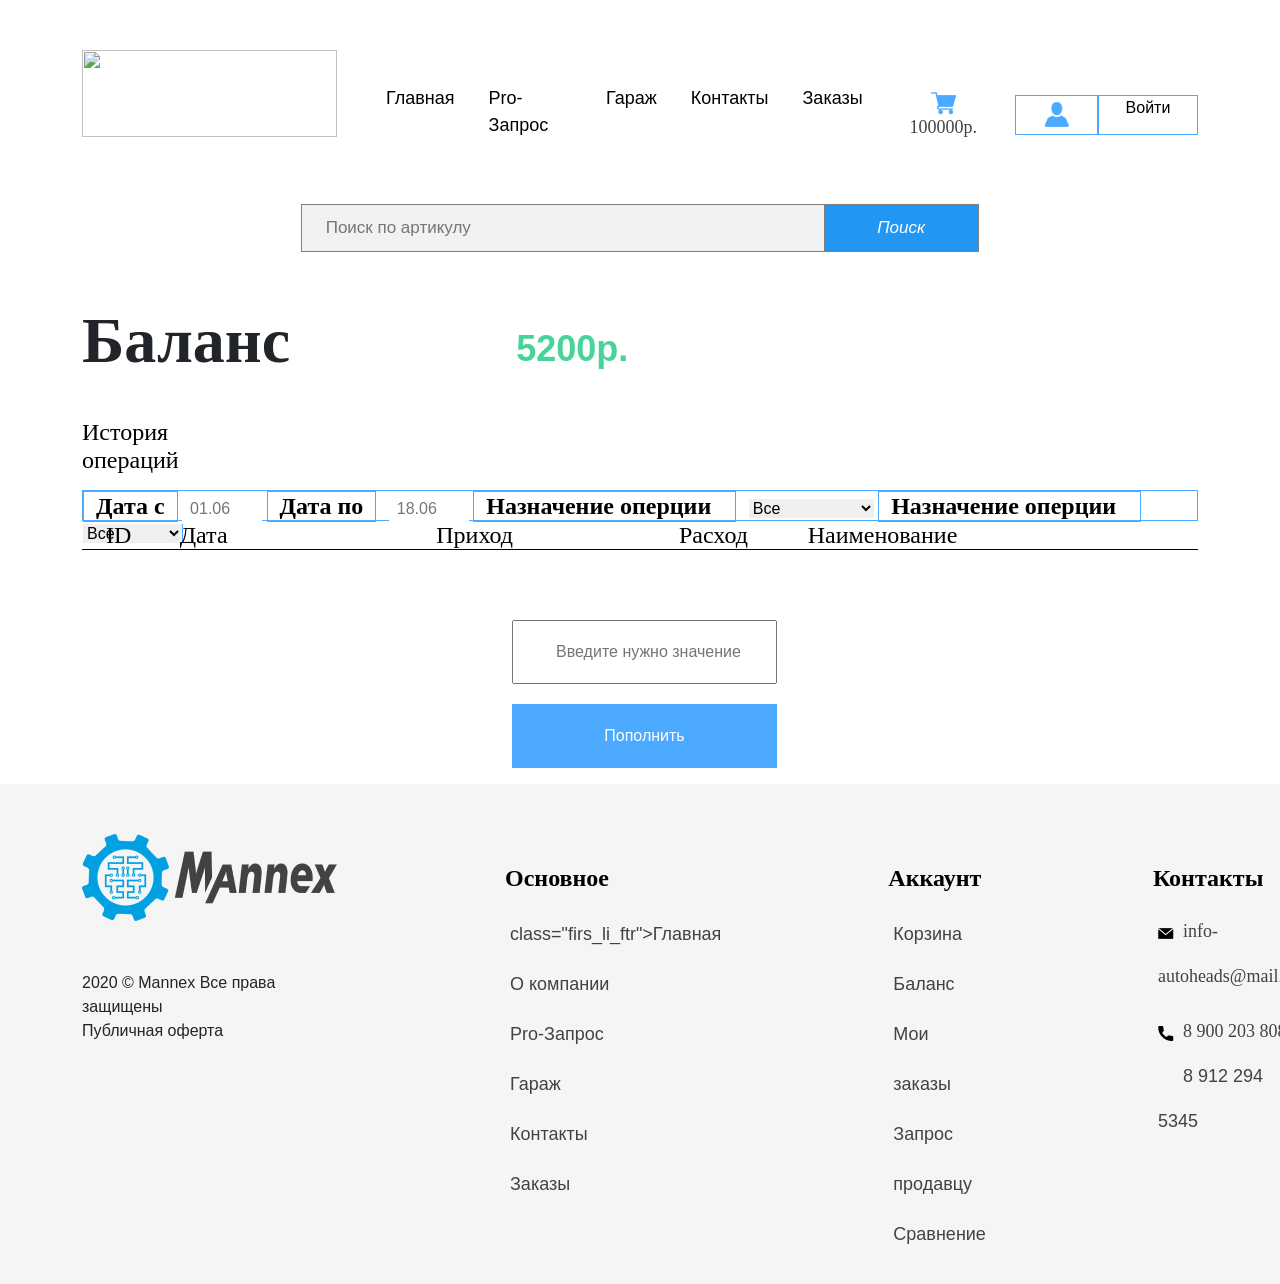
==== commit 10d01ff8: "mannex" ====
--- a/html/balance.html
+++ b/html/balance.html
@@ -18,7 +18,7 @@
                 </div>
                 <div class="items">
                     <ul>
-                        <a class="item_menu" href="../html/index.html"><li>Главная</li></a>
+                        <a class="item_menu" href="../index.html"><li>Главная</li></a>
                         <a class="item_menu" href=""><li>Pro-Запрос</li></a>
                         <a class="item_menu" href="../html/garage.button.html"><li>Гараж</li></a>
                         <a class="item_menu" href="../html/contact.html"> <li>Контакты </li></a>
--- a/Css/homepage.css
+++ b/Css/homepage.css
@@ -1,6 +1,7 @@
 * {
   margin: 0;
   padding: 0;
+  font-family: sans-serif;
 }
 
 .head_menu {
